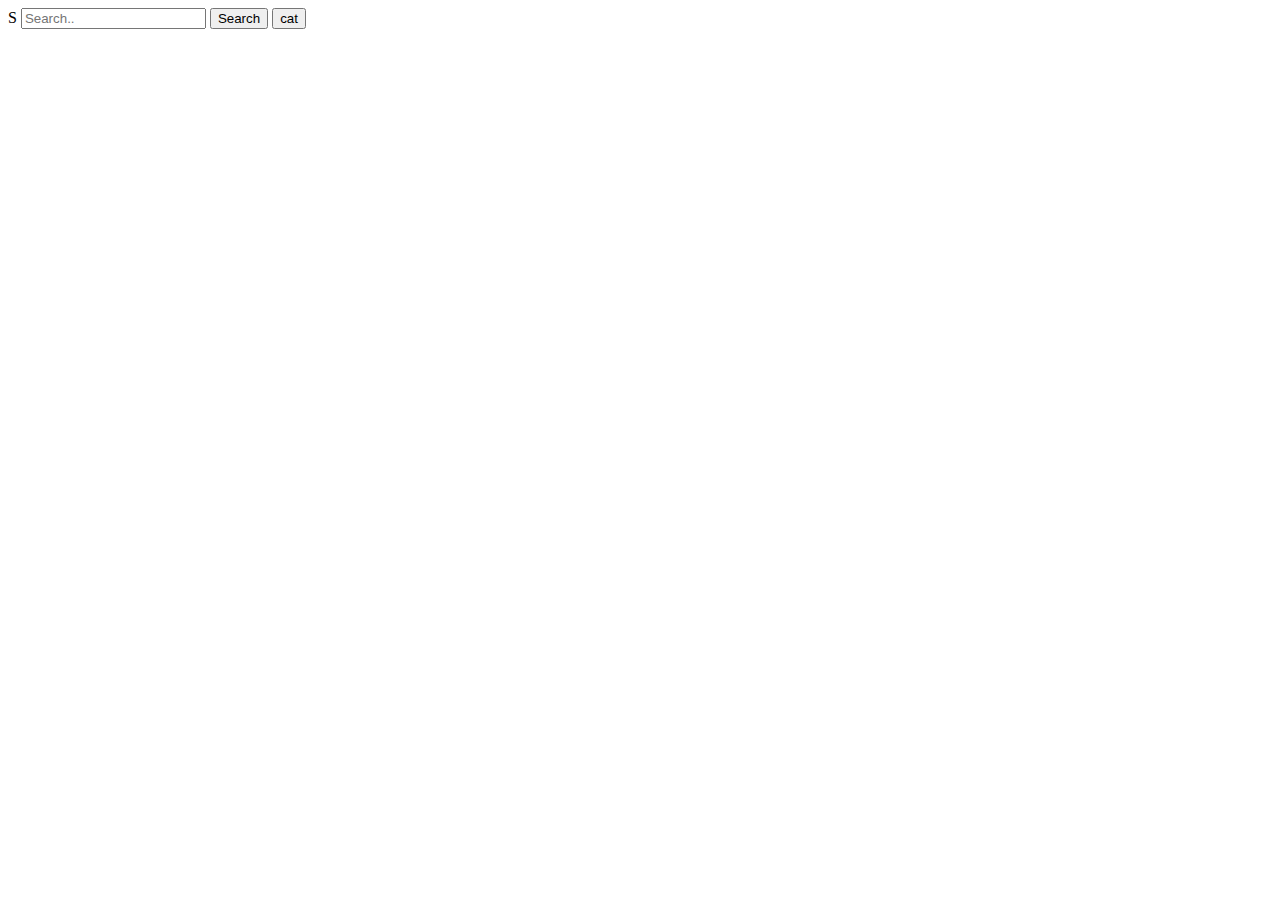
==== index.html @ 95f71046 "HW" ====
<!DOCTYPE html>
<html lang="en">
  <head>
    <meta charset="UTF-8" />
    <meta name="viewport" content="width=device-width, initial-scale=1.0" />
    S
    <meta http-equiv="X-UA-Compatible" content="ie=edge" />
    <title>Document</title>

    <script
      src="http://code.jquery.com/jquery-3.3.1.min.js"
      integrity="sha256-FgpCb/KJQlLNfOu91ta32o/NMZxltwRo8QtmkMRdAu8="
      crossorigin="anonymous"
    ></script>
  </head>
  <body>
    <input id="searchtext" type="text" placeholder="Search.." />
    <button id="Searchgifs" type="submit" onclick="getData()">Search</button>
    <button class="animal">cat</button>
    <div class="inner"></div>

    <div id="gifs-here"></div>

    <script>
      var queryURL =
        "http://api.giphy.com/v1/gifs/search?q=" +
        "animal" +
        "&api_key=lAVgTq068IT2XRiezhBISKYICStO51jb&limit=15";

      $.ajax({
        url: queryURL,
        method: "GET"
      }).then(function(stuff) {
        stuff.data[0].images.original.url;
        for (var i = 0; i < stuff.length; i++) {
          append(stuff.data[i].images.original.url);
        }

        var stillLink = stuff.data[0].images["480w_still"].url;
        var animatedLink = stuff.data[0].images.original.url;

        var gif = $("<img>");
        gif.attr("src", animatedLink);
        gif.attr("data-stillLink", stillLink);
        gif.attr("data-animatedLink", animatedLink);
        gif.attr("data-currentstate", "animated");
        gif.attr("class", "gif");
        $("#gifs-here").append(gif);
      });

      $(document).on("click", ".gif", function() {
        console.log("THIS GUY GOT CLICKED!!!", $(this).data().currentstate);

        if ($(this).data().currentstate === "animated") {
          // alert('MAKE THE GIF STILL!!!')
          console.log(
            "WE ARE ABOUT TO MAKE STIL!!!!",
            $(this).data().stilllink
          );
          $(this).attr("src", $(this).data().stilllink);
          $(this).data("currentstate", "still");
        } else {
          // alert('MAKE THE GIFF ANIMATED!!!')
          console.log("WE ARE ABOUTTO MAKE ANIMATED!!!");
          $(this).attr("src", $(this).data().animatedlink);
          $(this).data("currentstate", "animated");
        }
      });
    </script>
  </body>
</html>
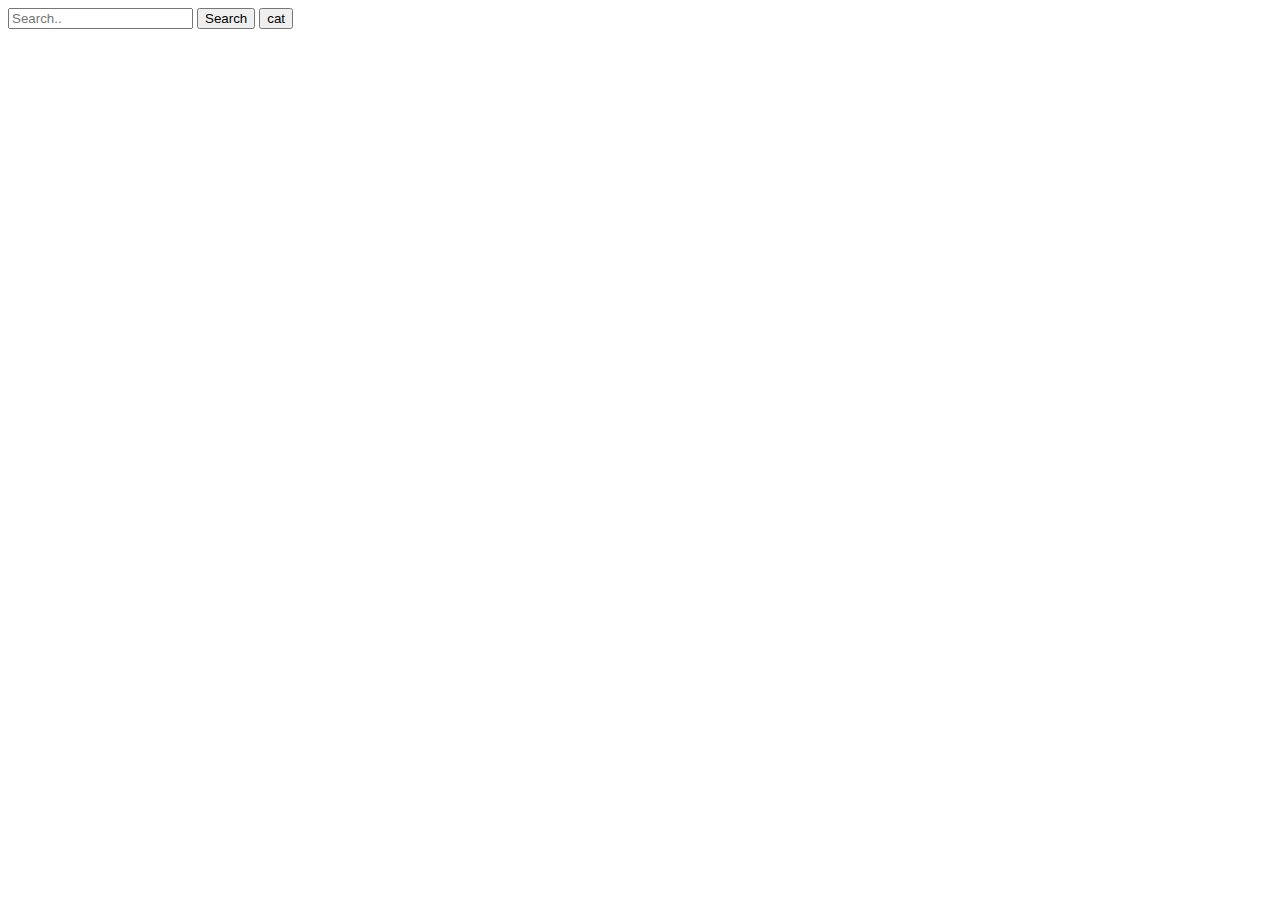
==== commit 2eba20fa: "hw" ====
--- a/index.html
+++ b/index.html
@@ -3,7 +3,7 @@
   <head>
     <meta charset="UTF-8" />
     <meta name="viewport" content="width=device-width, initial-scale=1.0" />
-    S
+
     <meta http-equiv="X-UA-Compatible" content="ie=edge" />
     <title>Document</title>
 
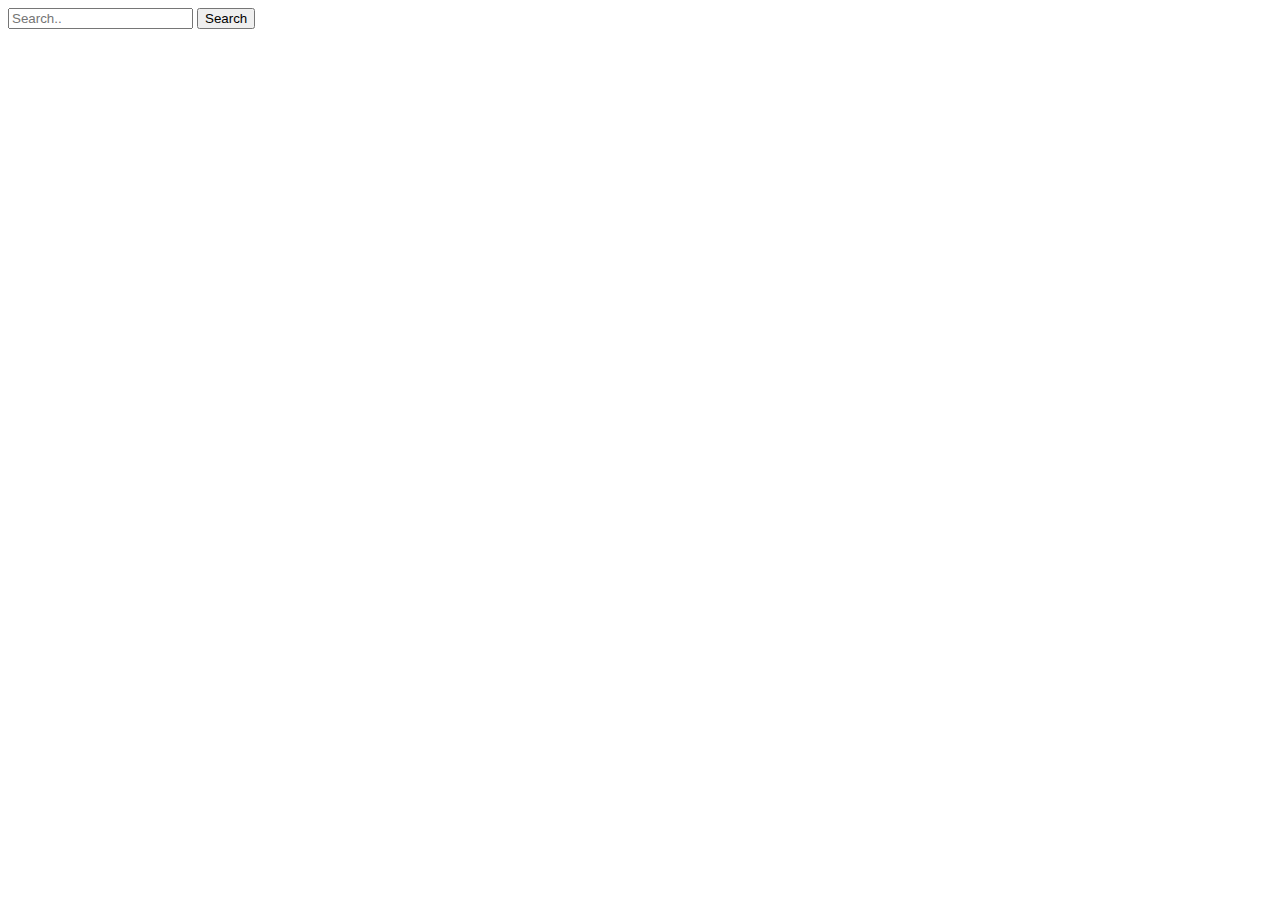
==== commit bfdd7870: "update Hw" ====
--- a/index.html
+++ b/index.html
@@ -16,37 +16,42 @@
   <body>
     <input id="searchtext" type="text" placeholder="Search.." />
     <button id="Searchgifs" type="submit" onclick="getData()">Search</button>
-    <button class="animal">cat</button>
+    <!-- <button class="animal">cat</button> -->
     <div class="inner"></div>
 
     <div id="gifs-here"></div>
 
     <script>
-      var queryURL =
-        "http://api.giphy.com/v1/gifs/search?q=" +
-        "animal" +
-        "&api_key=lAVgTq068IT2XRiezhBISKYICStO51jb&limit=15";
+      function getData() {
+        var animal = $("#searchtext")
+          .val()
+          .trim();
 
-      $.ajax({
-        url: queryURL,
-        method: "GET"
-      }).then(function(stuff) {
-        stuff.data[0].images.original.url;
-        for (var i = 0; i < stuff.length; i++) {
-          append(stuff.data[i].images.original.url);
-        }
+        var queryURL =
+          "http://api.giphy.com/v1/gifs/search?q=" +
+          animal +
+          "&api_key=lAVgTq068IT2XRiezhBISKYICStO51jb&limit=15";
 
-        var stillLink = stuff.data[0].images["480w_still"].url;
-        var animatedLink = stuff.data[0].images.original.url;
+        $.ajax({
+          url: queryURL,
+          method: "GET"
+        }).then(function(stuff) {
+          stuff.data[0].images.original.url;
+          for (var i = 0; i < stuff.length; i++) {
+            append(stuff.data[i].images.original.url);
+          }
+          var stillLink = stuff.data[0].images["480w_still"].url;
+          var animatedLink = stuff.data[0].images.original.url;
 
-        var gif = $("<img>");
-        gif.attr("src", animatedLink);
-        gif.attr("data-stillLink", stillLink);
-        gif.attr("data-animatedLink", animatedLink);
-        gif.attr("data-currentstate", "animated");
-        gif.attr("class", "gif");
-        $("#gifs-here").append(gif);
-      });
+          var gif = $("<img>");
+          gif.attr("src", animatedLink);
+          gif.attr("data-stillLink", stillLink);
+          gif.attr("data-animatedLink", animatedLink);
+          gif.attr("data-currentstate", "animated");
+          gif.attr("class", "gif");
+          $("#gifs-here").append(gif);
+        });
+      }
 
       $(document).on("click", ".gif", function() {
         console.log("THIS GUY GOT CLICKED!!!", $(this).data().currentstate);
